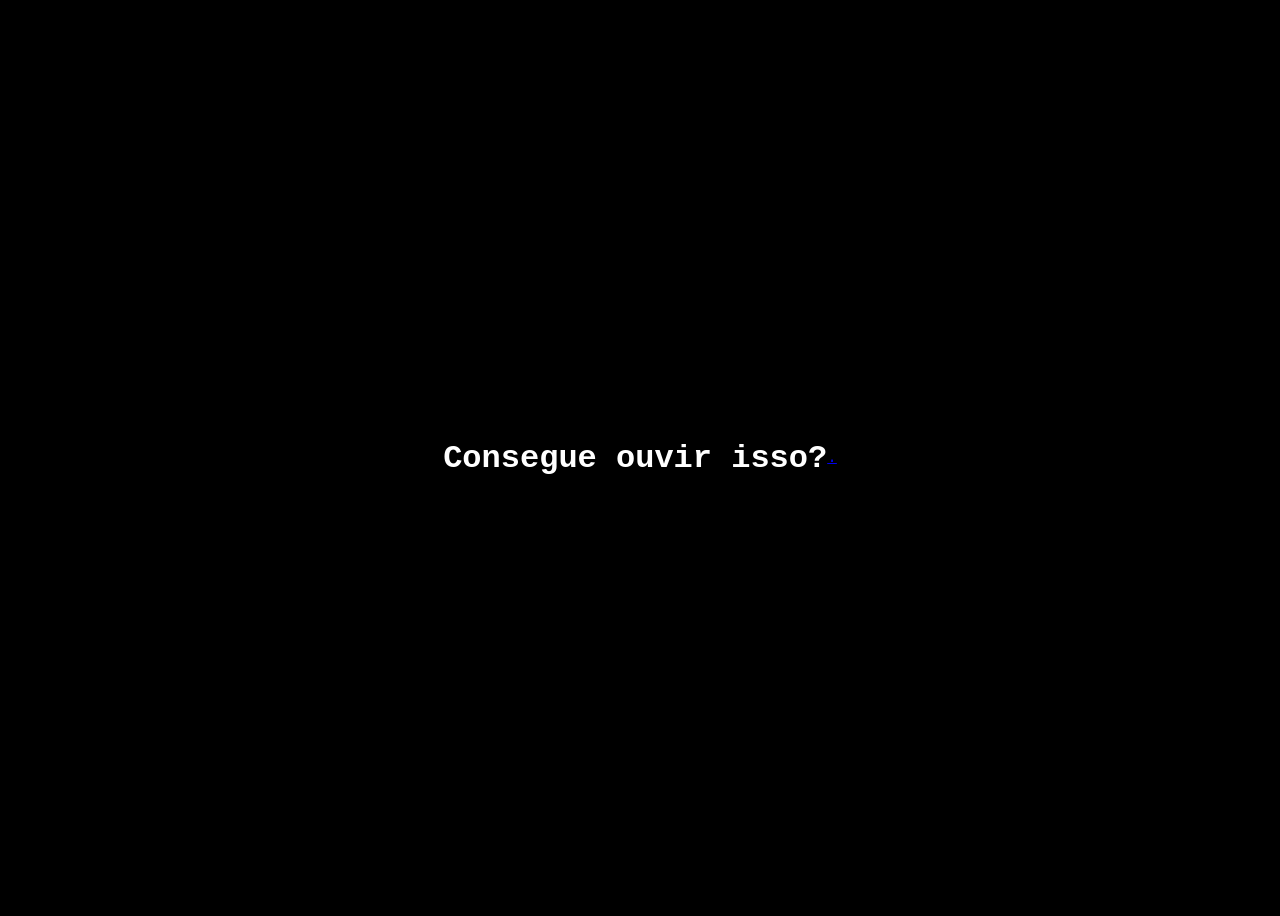
==== profundo.html @ 8abd3f20 "Rename Profundo.html to profundo.html" ====
<!DOCTYPE html>
<html lang="pt-br">
<head>
    <meta charset="UTF-8">
    <title>Teste de Áudio</title>
</head>
<body style="background:black;color:white;display:flex;justify-content:center;align-items:center;height:100vh;font-family:Courier New;">

<h1>Consegue ouvir isso?</h1>

<a href="audio/Código.MP3" download class="download-link">
    .
</a>

<audio id="audio" loop>
    <source src="audio/Código.MP3" type="audio/mpeg">
</audio>

<script>

document.body.addEventListener("click", () => {

    const audio = document.getElementById("audio");

    audio.play()
        .then(() => {
            console.log("Áudio funcionando");
        })
        .catch((err) => {
            console.log("Erro:", err);
        });

}, { once: true });

</script>

</body>
</html>
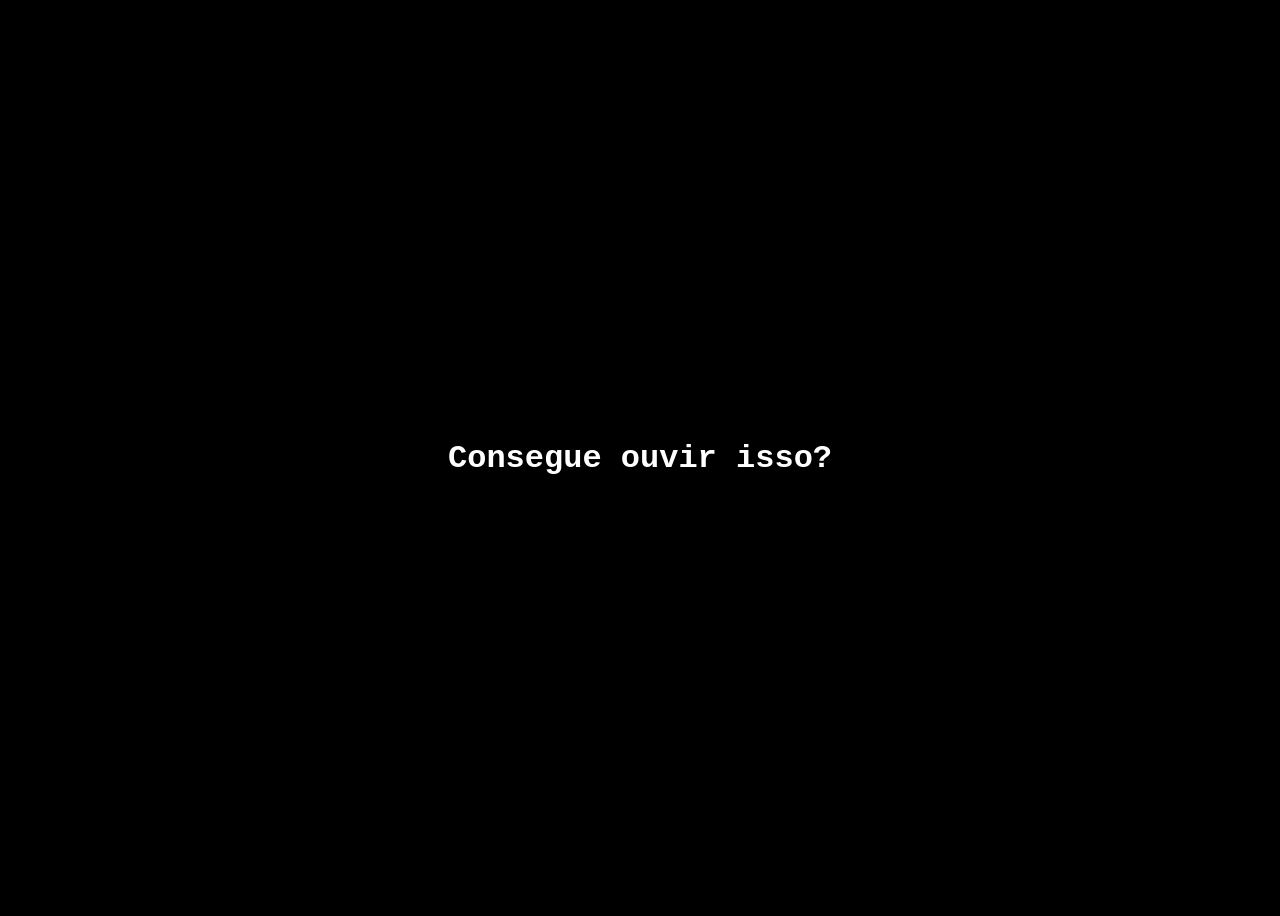
==== commit cf5aa49e: "Update profundo.html" ====
--- a/profundo.html
+++ b/profundo.html
@@ -8,8 +8,8 @@
 
 <h1>Consegue ouvir isso?</h1>
 
-<a href="audio/Código.MP3" download class="download-link">
-    .
+<a href="audio/puzzlePC" download class="download-link">
+    
 </a>
 
 <audio id="audio" loop>
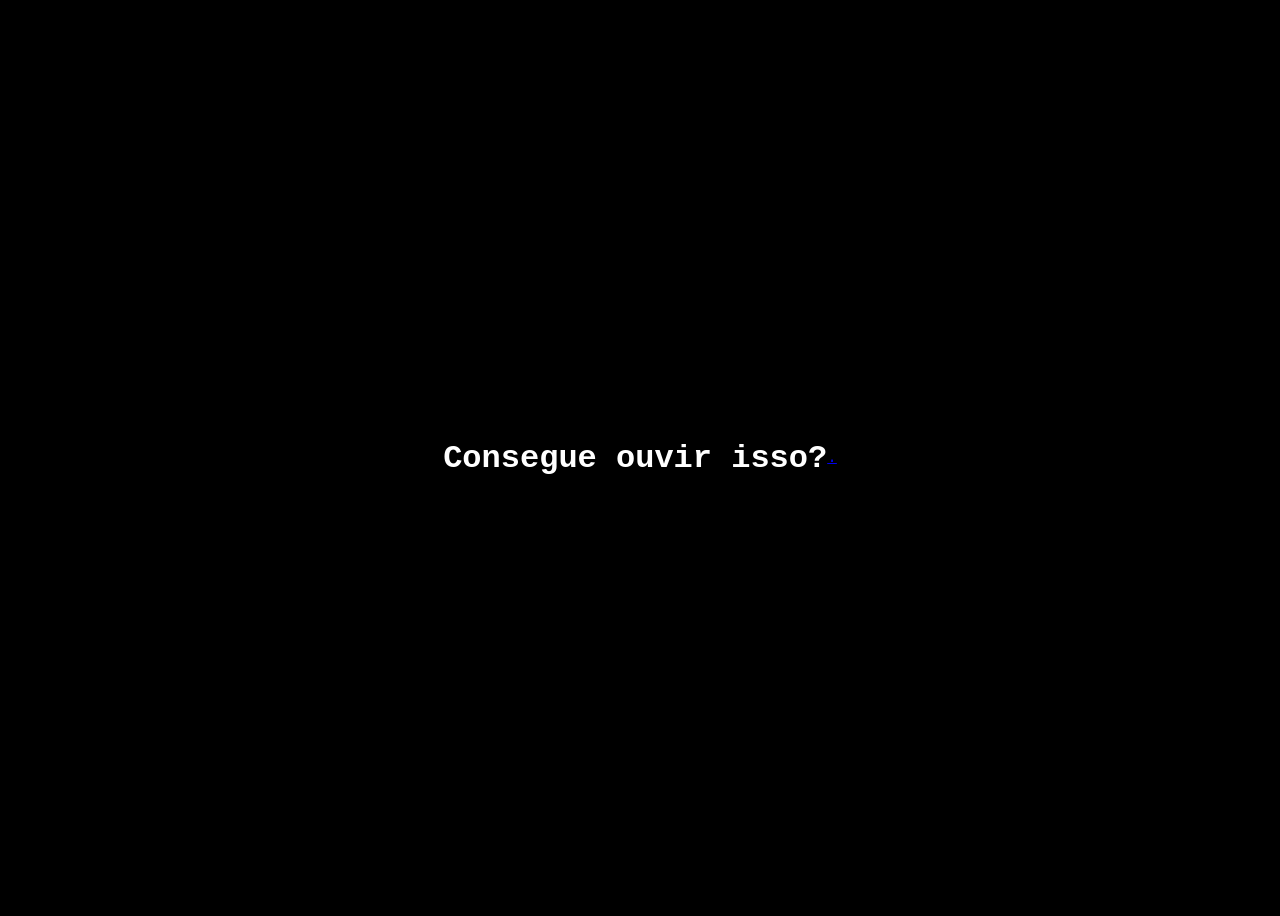
==== commit a19356de: "Update profundo.html" ====
--- a/profundo.html
+++ b/profundo.html
@@ -9,7 +9,7 @@
 <h1>Consegue ouvir isso?</h1>
 
 <a href="audio/puzzlePC" download class="download-link">
-    
+    .
 </a>
 
 <audio id="audio" loop>
